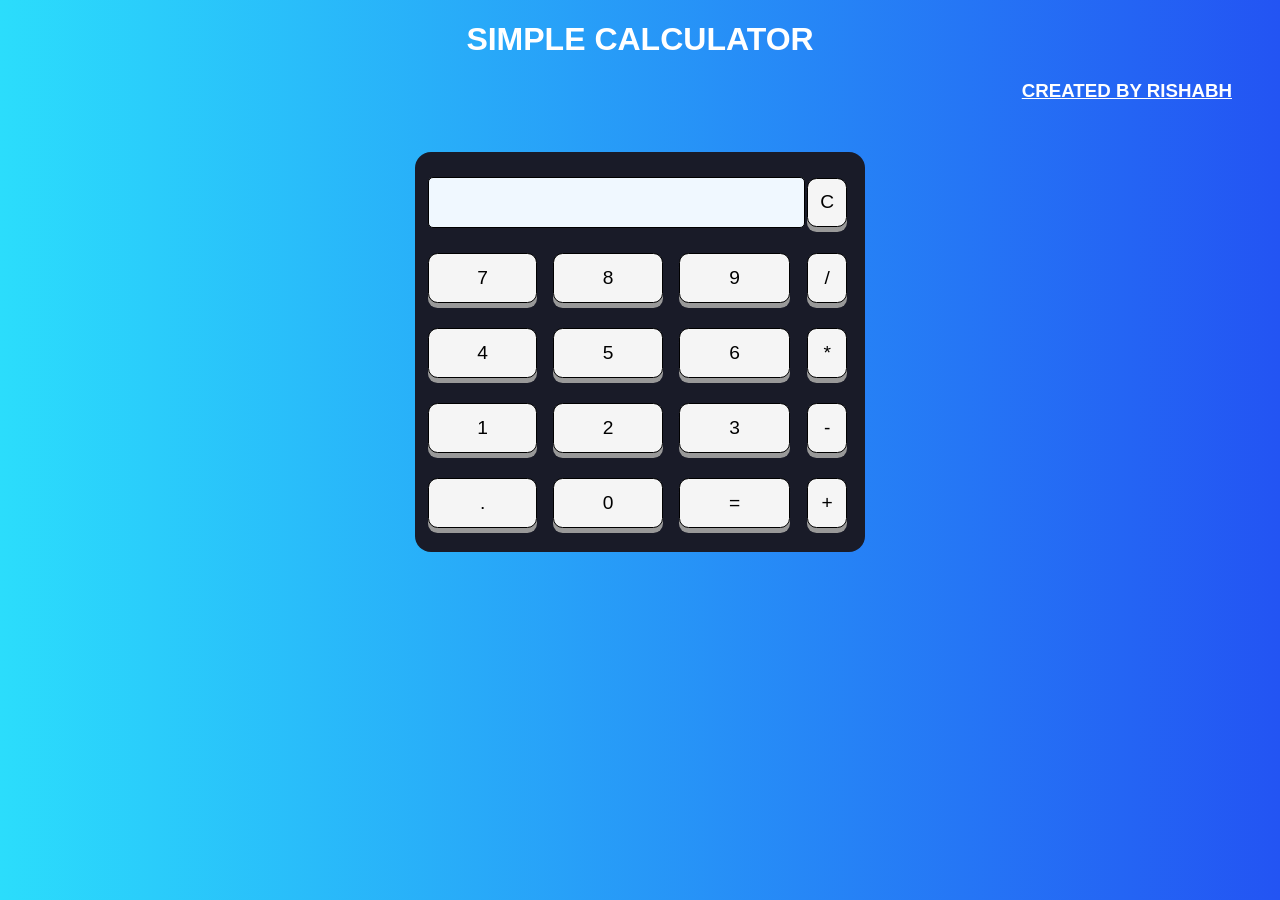
==== index.html @ dacfe15a "Rename calc.html to index.html" ====
<!DOCTYPE html>
<html lang="en">
<head>
    <meta charset="UTF-8">
    <meta http-equiv="X-UA-Compatible" content="IE=edge">
    <meta name="viewport" content="width=device-width, initial-scale=1.0">
    <title>Calculator</title>
    <link rel="stylesheet" href="calc.css">
    <script type="text/javascript"
     src="calc.js"></script>
</head>
<body>
    <header>
        <h1>Simple Calculator</h1>
        <h3>created by Rishabh</h3>
    </header>
    
    <table class="calculator">
        <tr>
        <tr>
            <td colspan = "3"> <input class = "display" type = "text" id = "result" disabled /> </td>
             <!-- clearScreen() function clear all the values -->
            <td> <input class = "button" type = "button" value = "C" onclick = "clearScreen()"  /> </td>
            </tr>
    </tr>
    <tr>
        <td> <input class="button" type="button" value="7" onclick="display('7')" /> </td>
        <td> <input class="button" type="button" value="8" onclick="display('8')" /> </td>
        <td> <input class="button" type="button" value="9" onclick="display('9')" /> </td>
        <td> <input class="button" type="button" value="/" onclick="display('/')" /> </td>        
    </tr>
    <tr>
        <td> <input class="button" type="button" value="4" onclick="display('4')" /> </td>
        <td> <input class="button" type="button" value="5" onclick="display('5')" /> </td>
        <td> <input class="button" type="button" value="6" onclick="display('6')" /> </td>
        <td> <input class="button" type="button" value="*" onclick="display('*')" /> </td>        
    </tr>
    <tr>
        <td> <input class="button" type="button" value="1" onclick="display('1')" /> </td>
        <td> <input class="button" type="button" value="2" onclick="display('2')" /> </td>
        <td> <input class="button" type="button" value="3" onclick="display('3')" /> </td>
        <td> <input class="button" type="button" value="-" onclick="display('-')" /> </td>        
    </tr>
    <tr>
        <td> <input class="button" type="button" value="." onclick="display('.')" /> </td>
        <td> <input class="button" type="button" value="0" onclick="display('0')" /> </td>
        <td> <input class="button" type="button" value="=" onclick="calculate()" /> </td>
        <td> <input class="button" type="button" value="+" onclick="display('+')" /> </td>        
    </tr>
</table>
</body>
</html>
---- calc.css ----
.calculator{
    padding: 10px;
    margin : auto;
    height: 400px;
    width: 450px;
    border-radius: 1em;
    margin-top: 50px;
    background-color: #191b28;
}
.display{
    width: 99%;
    height: 65%;
    border-radius: 5px;
    border: 0.5px solid black;
    color: black;
    background-color: aliceblue;
    font-size: large;
}
.button{
    font-family: 'Orbitron', sans-serif;
    background-color: whitesmoke;
    border: 0.5px solid black;
    border-radius: 0.5em;
    color: black;
    width: 90%;
    height: 70%;
    outline:none;
    font-size: larger;
    box-shadow: 0 5px #999;
}
.button:active{
    /* background-color: #3e8e41 */
    transform:translateY(3px);
    box-shadow: 0 2px #666;
}
.button:hover{
    background-color: #29be2e;
    color: #fff;
}
body{
    background-image: linear-gradient(to right,rgb(43, 221, 252),rgb(35, 84, 243));
}
header{
    margin: auto;
    text-align: center;
    font-family:'Segoe UI', Tahoma, Geneva, Verdana,sans-serif;
    font-weight:bolder;
    color: white;
    text-transform:uppercase;
}
h3{
    text-align:right;
    margin-right: 40px;
    text-decoration: underline;
}
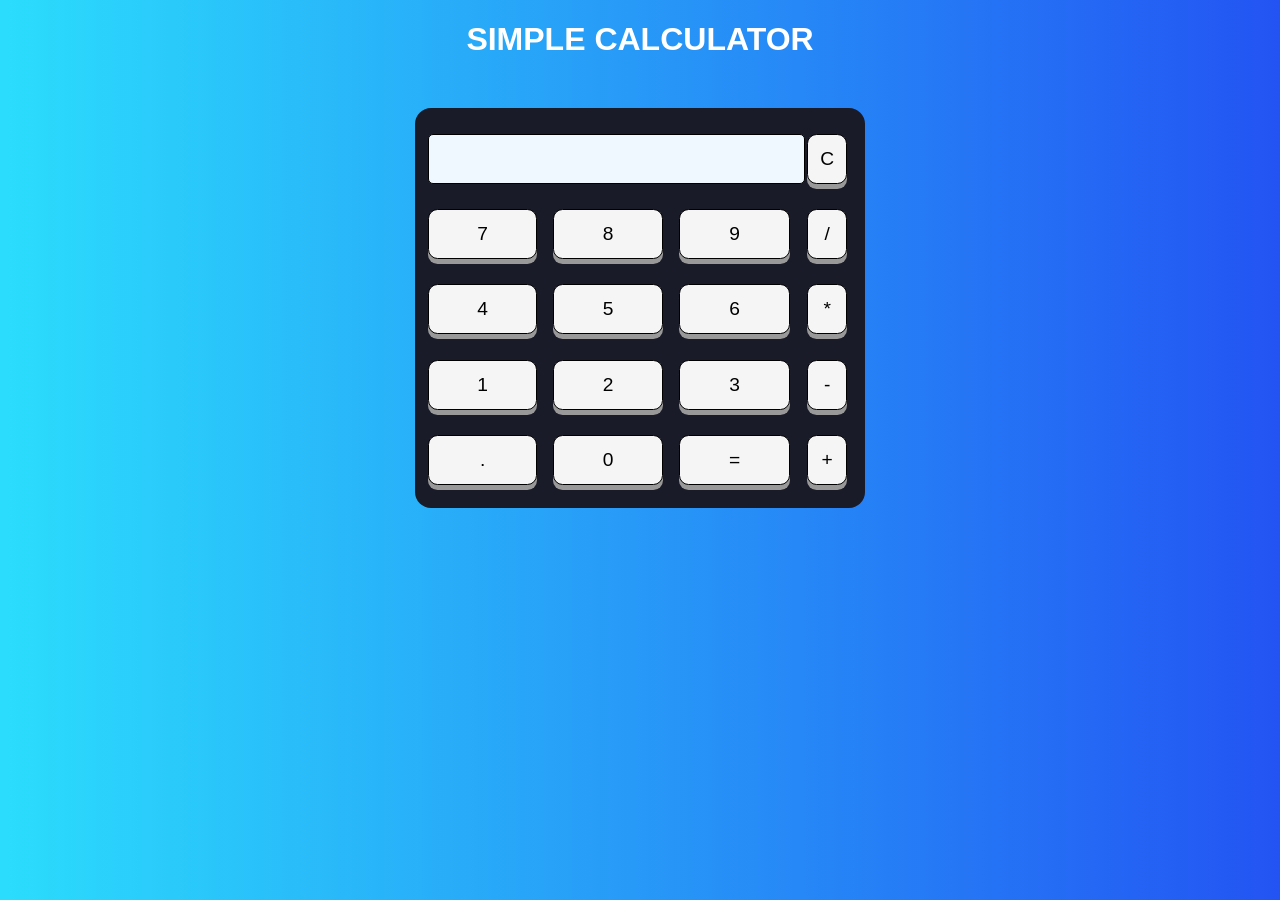
==== commit f7441683: "Update index.html" ====
--- a/index.html
+++ b/index.html
@@ -12,7 +12,6 @@
 <body>
     <header>
         <h1>Simple Calculator</h1>
-        <h3>created by Rishabh</h3>
     </header>
     
     <table class="calculator">
